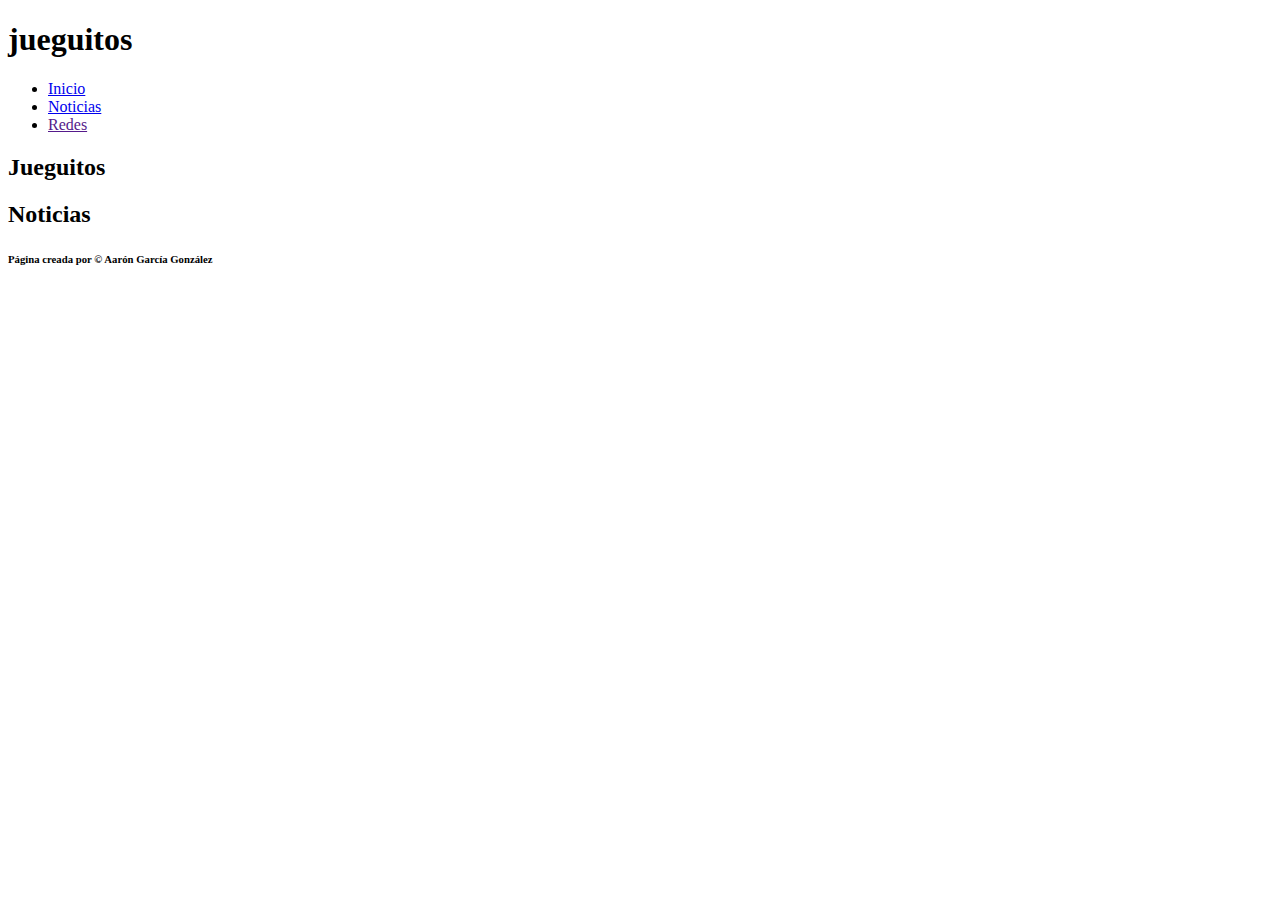
==== U7_A1_Aaron_Garcia/index.html @ e2b4d9e8 "Add files via upload" ====
<!DOCTYPE html>
<html lang="en">
<head>
    <meta charset="UTF-8">
    <meta name="viewport" content="width=device-width, initial-scale=1.0">
    <title>Document</title>
</head>
<body>
    <header>
        <h1>jueguitos</h1>
        <nav>
            <ul>
                <li><a href="#inicio">Inicio</a></li>
                <li><a href="#noticias">Noticias</a></li>
                <li><a href="">Redes</a></li>
            </ul>
        </nav>
    </header>
    <main>
        <section id="inicio">
            <h2 id="inicio">Jueguitos</h2>
        </section>
        <section>
            <h2 id="noticias">Noticias</h2>
        </section>
    </main>
    <footer>
        <h6 id="redes">Página creada por &copy; Aarón García González</h6>
        <div>
            <a href=""></a>
            <a href=""></a>
            <a href=""></a>
        </div>
    </footer>
</body>
</html>
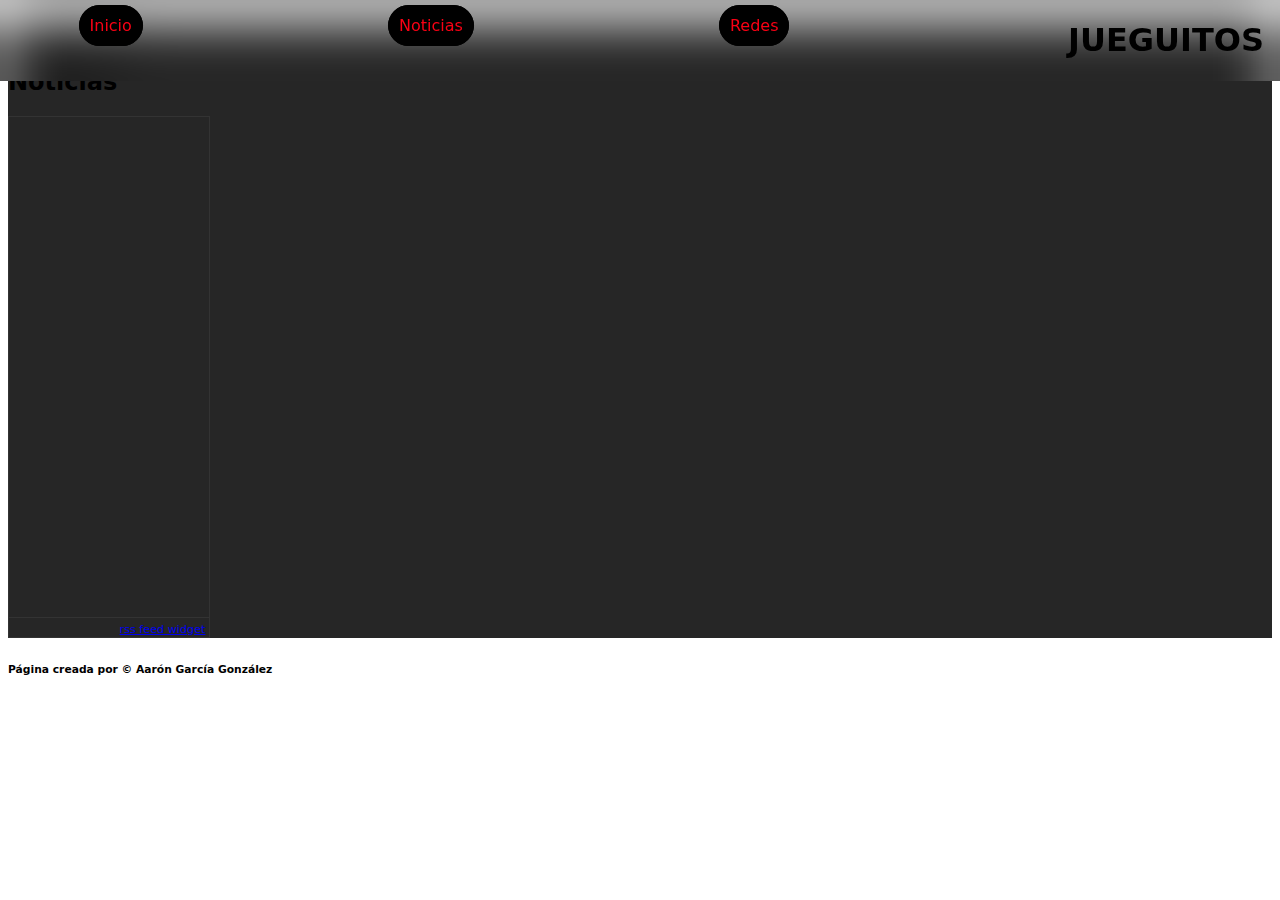
==== commit 0e5d92bc: "Changes to be committed:" ====
--- a/U7_A1_Aaron_Garcia/index.html
+++ b/U7_A1_Aaron_Garcia/index.html
@@ -1,36 +1,80 @@
 <!DOCTYPE html>
 <html lang="en">
-<head>
-    <meta charset="UTF-8">
-    <meta name="viewport" content="width=device-width, initial-scale=1.0">
+  <head>
+    <meta charset="UTF-8" />
+    <meta name="viewport" content="width=device-width, initial-scale=1.0" />
+    <link rel="stylesheet" href="./style.css">
     <title>Document</title>
-</head>
-<body>
+  </head>
+  <body>
     <header>
-        <h1>jueguitos</h1>
-        <nav>
-            <ul>
-                <li><a href="#inicio">Inicio</a></li>
-                <li><a href="#noticias">Noticias</a></li>
-                <li><a href="">Redes</a></li>
-            </ul>
-        </nav>
+      <h1>jueguitos</h1>
+      <nav>
+        <ul>
+          <li><a href="#inicio">Inicio</a></li>
+          <li><a href="#noticias">Noticias</a></li>
+          <li><a href="#redes">Redes</a></li>
+        </ul>
+      </nav>
     </header>
     <main>
-        <section id="inicio">
-            <h2 id="inicio">Jueguitos</h2>
-        </section>
-        <section>
-            <h2 id="noticias">Noticias</h2>
-        </section>
+      <section id="inicio">
+        <h2 id="inicio">Jueguitos</h2>
+      </section>
+      <section>
+        <h2 id="noticias">Noticias</h2>
+        <div
+          id="widgetmain"
+          style="
+            text-align: left;
+            overflow-y: auto;
+            overflow-x: hidden;
+            width: 200px;
+            background-color: transparent;
+            border: 1px solid #333333;"
+        >
+          <div id="rsswidget" style="height: 500px">
+            <iframe
+              src="https://www.rssfeedwidget.com/getrss.php?time=1712073415021&amp;x=https%3A%2F%2Frss.news.yahoo.com%2Frss%2Ftopstories&amp;w=200&amp;h=500&amp;bc=333333&amp;bw=1&amp;bgc=transparent&amp;m=20&amp;it=true&amp;t=(default)&amp;tc=333333&amp;ts=15&amp;tb=transparent&amp;il=true&amp;lc=0000FF&amp;ls=14&amp;lb=false&amp;id=true&amp;dc=333333&amp;ds=14&amp;idt=true&amp;dtc=284F2D&amp;dts=12"
+              border="0"
+              hspace="0"
+              vspace="0"
+              frameborder="no"
+              marginwidth="0"
+              marginheight="0"
+              style="
+                border: 0;
+                padding: 0;
+                margin: 0;
+                width: 200px;
+                height: 500px;
+              "
+              id="rssOutput"
+              >Reading RSS Feed ...</iframe
+            >
+          </div>
+          <div
+            style="
+              text-align: right;
+              margin-bottom: 0;
+              border-top: 1px solid #333333;
+            "
+            id="widgetbottom">
+            <span style="font-size: 70%"
+              ><a href="https://www.rssfeedwidget.com">rss feed widget</a
+              >&nbsp;</span
+            ><br />
+          </div>
+        </div>
+      </section>
     </main>
     <footer>
-        <h6 id="redes">Página creada por &copy; Aarón García González</h6>
-        <div>
-            <a href=""></a>
-            <a href=""></a>
-            <a href=""></a>
-        </div>
+      <h6 id="redes">Página creada por &copy; Aarón García González</h6>
+      <div>
+        <a href=""></a>
+        <a href=""></a>
+        <a href=""></a>
+      </div>
     </footer>
-</body>
-</html>+  </body>
+</html>
--- a/U7_A1_Aaron_Garcia/style.css
+++ b/U7_A1_Aaron_Garcia/style.css
@@ -0,0 +1,67 @@
+@import url('https://fonts.googleapis.com/css2?family=Roboto+Mono:ital,wght@0,100..700;1,100..700&display=swap');
+
+*{
+    font-family: system-ui, -apple-system, BlinkMacSystemFont, 'Segoe UI', Roboto, Oxygen, Ubuntu, Cantarell, 'Open Sans', 'Helvetica Neue', sans-serif;
+}
+
+header{
+    position: fixed;
+    width: 100%;
+    top: 0;
+    left: 0;
+    backdrop-filter: blur(25px);
+}
+
+header h1{
+    text-transform: uppercase;
+    display: flex;
+    justify-content: flex-end;
+    margin-right: 1rem;
+    float: right;
+}
+
+header h1 a{
+    color: red;
+    text-decoration: none;
+}
+
+header h1:hover{
+    cursor: alias;
+    text-decoration: underline;
+    scale: 1.1;
+    margin-right: 50px;
+}
+
+nav{
+    display: flex;
+    justify-content: center;
+}
+
+nav ul{
+    list-style: none;
+}
+
+nav ul li{
+    display: inline;
+    margin: 15rem 15rem 0 0;
+    border: 1px solid black;
+    background-color: black;
+    border-radius: 25px;
+    padding: 10px;
+}
+
+nav ul li a{
+    color: rgb(250, 0, 20, 70);
+    text-decoration: none;
+
+}
+
+nav ul li:hover{
+    box-shadow: -5px -5px 10px black;
+}
+
+main{
+    background-color: rgb(0, 0, 0, 85%);
+    width: 100%;
+}
+
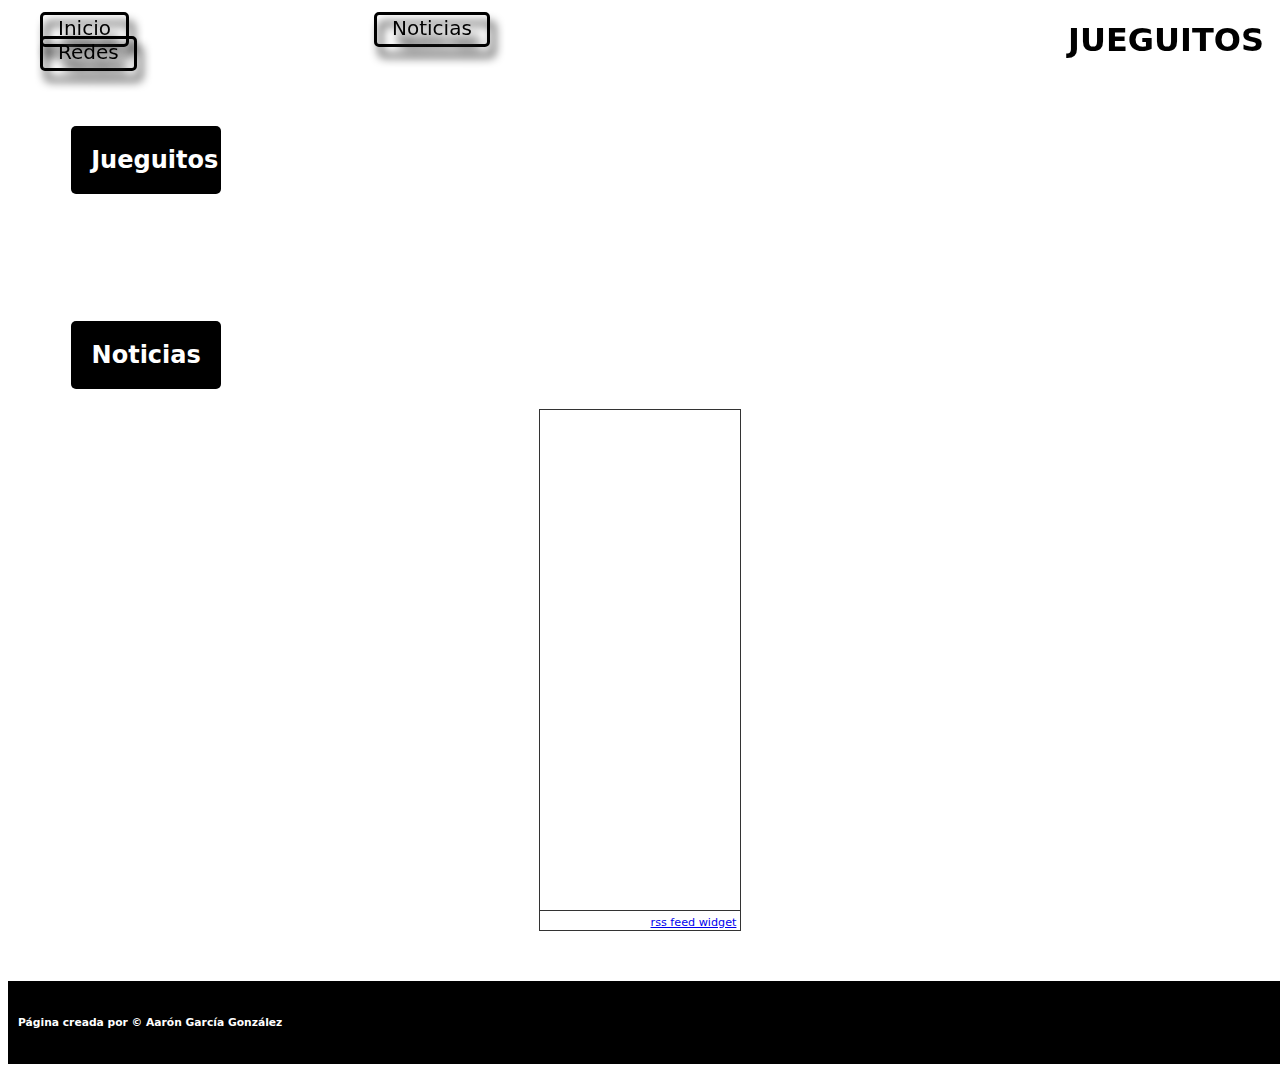
==== commit 2e8f5936: "Add files via upload" ====
--- a/U7_A1_Aaron_Garcia/index.html
+++ b/U7_A1_Aaron_Garcia/index.html
@@ -4,11 +4,11 @@
     <meta charset="UTF-8" />
     <meta name="viewport" content="width=device-width, initial-scale=1.0" />
     <link rel="stylesheet" href="./style.css">
-    <title>Document</title>
+    <title>Jueguitos</title>
   </head>
   <body>
     <header>
-      <h1>jueguitos</h1>
+      <h1><a href="./index.html">Jueguitos</a></h1>
       <nav>
         <ul>
           <li><a href="#inicio">Inicio</a></li>
@@ -21,7 +21,7 @@
       <section id="inicio">
         <h2 id="inicio">Jueguitos</h2>
       </section>
-      <section>
+      <section id="noticias">
         <h2 id="noticias">Noticias</h2>
         <div
           id="widgetmain"
@@ -43,10 +43,10 @@
               marginwidth="0"
               marginheight="0"
               style="
-                border: 0;
+                border: 5px;
                 padding: 0;
                 margin: 0;
-                width: 200px;
+                width: 50%;
                 height: 500px;
               "
               id="rssOutput"
--- a/U7_A1_Aaron_Garcia/style.css
+++ b/U7_A1_Aaron_Garcia/style.css
@@ -9,7 +9,7 @@
     width: 100%;
     top: 0;
     left: 0;
-    backdrop-filter: blur(25px);
+    backdrop-filter: blur(50px);
 }
 
 header h1{
@@ -21,7 +21,7 @@
 }
 
 header h1 a{
-    color: red;
+    color: black;
     text-decoration: none;
 }
 
@@ -44,24 +44,53 @@
 nav ul li{
     display: inline;
     margin: 15rem 15rem 0 0;
-    border: 1px solid black;
-    background-color: black;
-    border-radius: 25px;
-    padding: 10px;
+    border: 3px solid black;
+    border-radius: 5px;
+    filter: drop-shadow(5px 10px 5px);
+    padding: 5px;
 }
 
 nav ul li a{
-    color: rgb(250, 0, 20, 70);
+    color: black;
     text-decoration: none;
+    padding: 10px;
+    margin: 6px 0 5px 0;
+    font-size: 20px;
+    font-weight: 500;
+    text-shadow: 5px 5px 10px white;
+}
 
+nav ul li a:hover{
+    color: white;
 }
 
 nav ul li:hover{
-    box-shadow: -5px -5px 10px black;
+    background: black;
 }
 
-main{
-    background-color: rgb(0, 0, 0, 85%);
-    width: 100%;
+section{
+    margin-top: 10%;
 }
 
+section h2{
+    background: black;
+    color: white;
+    max-width: 110px;
+    padding: 20px;
+    text-align: center;
+    border-radius: 5px;
+    margin-left: 5%;
+}
+
+#noticias div{
+    margin: 0 auto;
+}
+
+footer{
+    background: black;
+    width: 100%;
+    bottom: 0;
+    color: white;
+    padding: 10px;
+    margin-top: 50px;
+}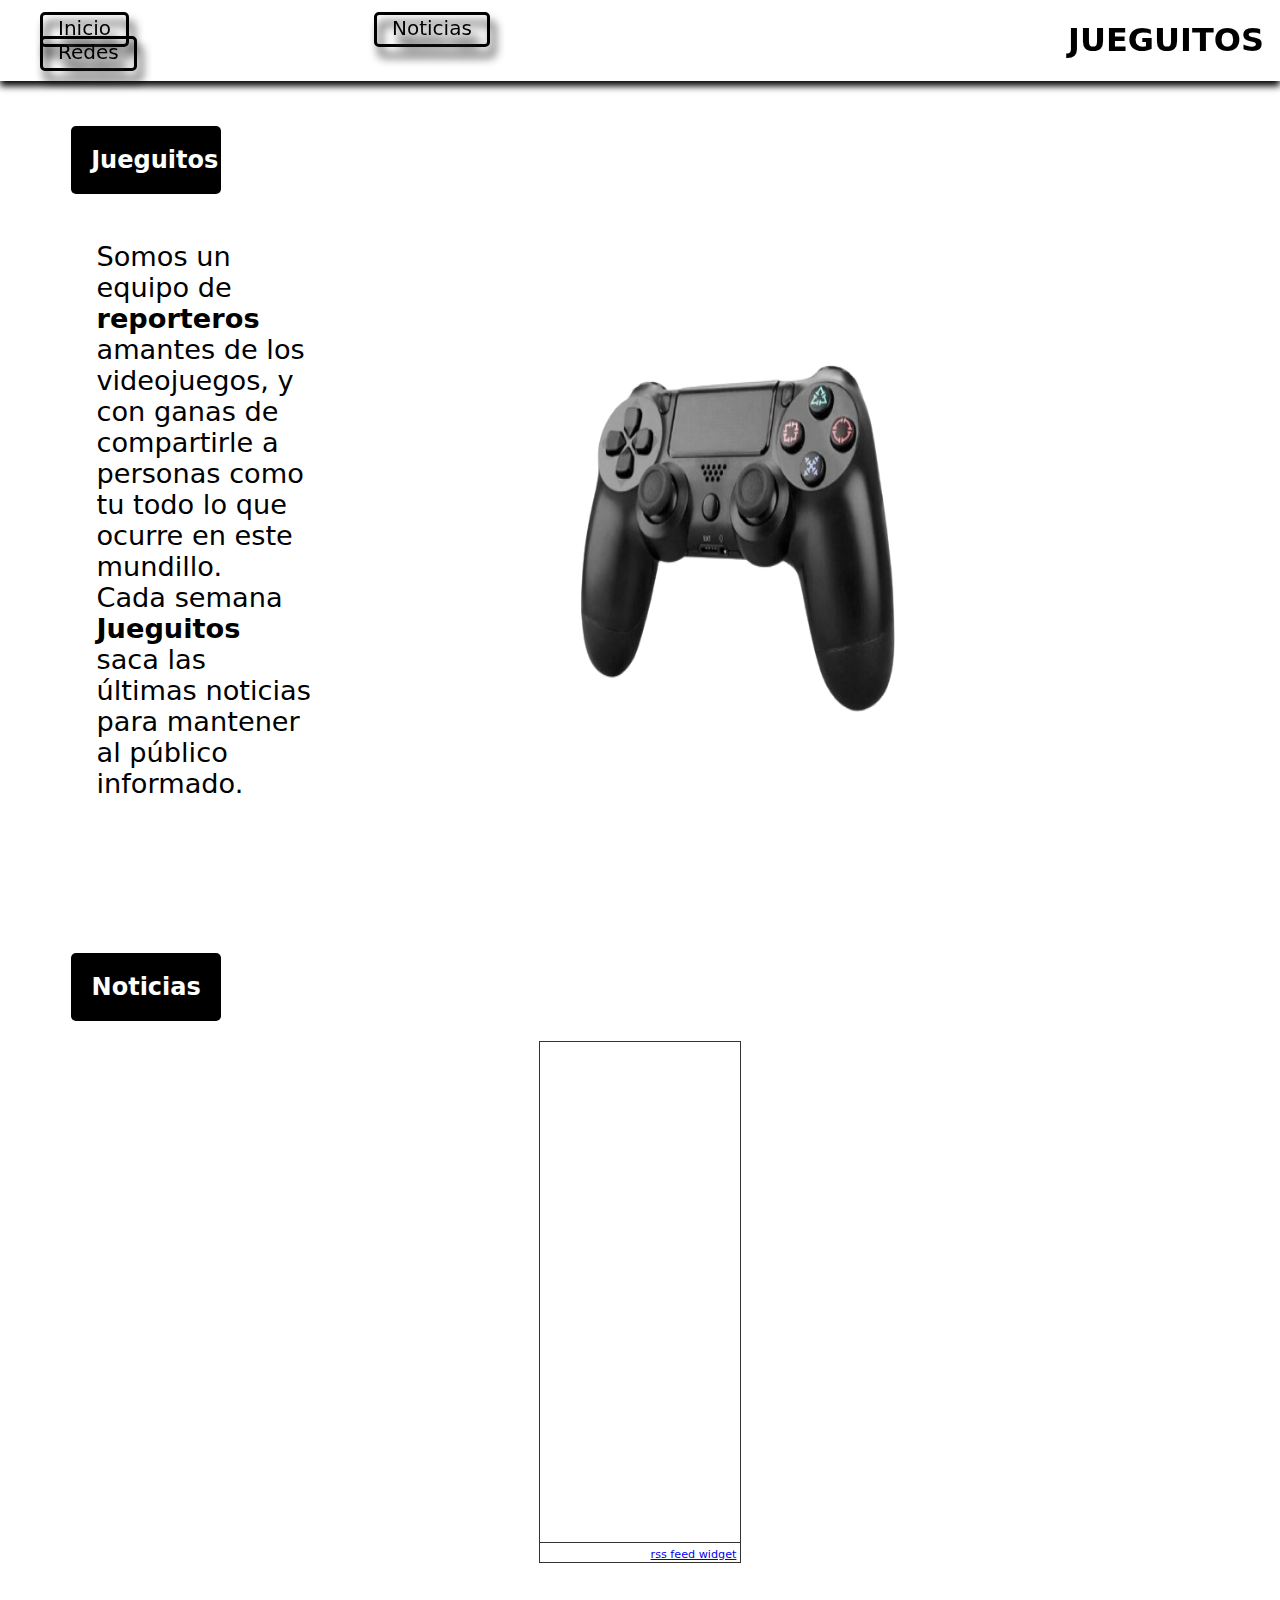
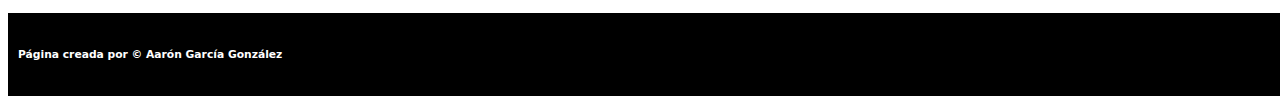
==== commit 75a48c3c: "Add files via upload" ====
--- a/U7_A1_Aaron_Garcia/index.html
+++ b/U7_A1_Aaron_Garcia/index.html
@@ -20,6 +20,19 @@
     <main>
       <section id="inicio">
         <h2 id="inicio">Jueguitos</h2>
+        <div>
+          <p>
+            Somos un equipo de <strong>reporteros</strong> 
+            amantes de los videojuegos, y con ganas de 
+            compartirle a personas como tu todo lo que ocurre 
+            en este mundillo.
+            <br>
+            Cada semana <strong>Jueguitos</strong> saca
+            las últimas noticias para mantener al público
+            informado.
+          </p>
+          <img src="./img/medias-removebg-preview.png" alt="juego">
+        </div>
       </section>
       <section id="noticias">
         <h2 id="noticias">Noticias</h2>
--- a/U7_A1_Aaron_Garcia/style.css
+++ b/U7_A1_Aaron_Garcia/style.css
@@ -10,6 +10,7 @@
     top: 0;
     left: 0;
     backdrop-filter: blur(50px);
+    box-shadow: 0 5px 7px black;
 }
 
 header h1{
@@ -72,6 +73,21 @@
     margin-top: 10%;
 }
 
+#inicio div{
+    display: flex;
+    margin: 5px 25% 5px 7%;
+}
+
+#inicio div p{
+    width: 50%;
+    font-size: 170%;
+}
+
+#inicio div img{
+    width: 50%;
+    margin-left: 25%;
+}
+
 section h2{
     background: black;
     color: white;
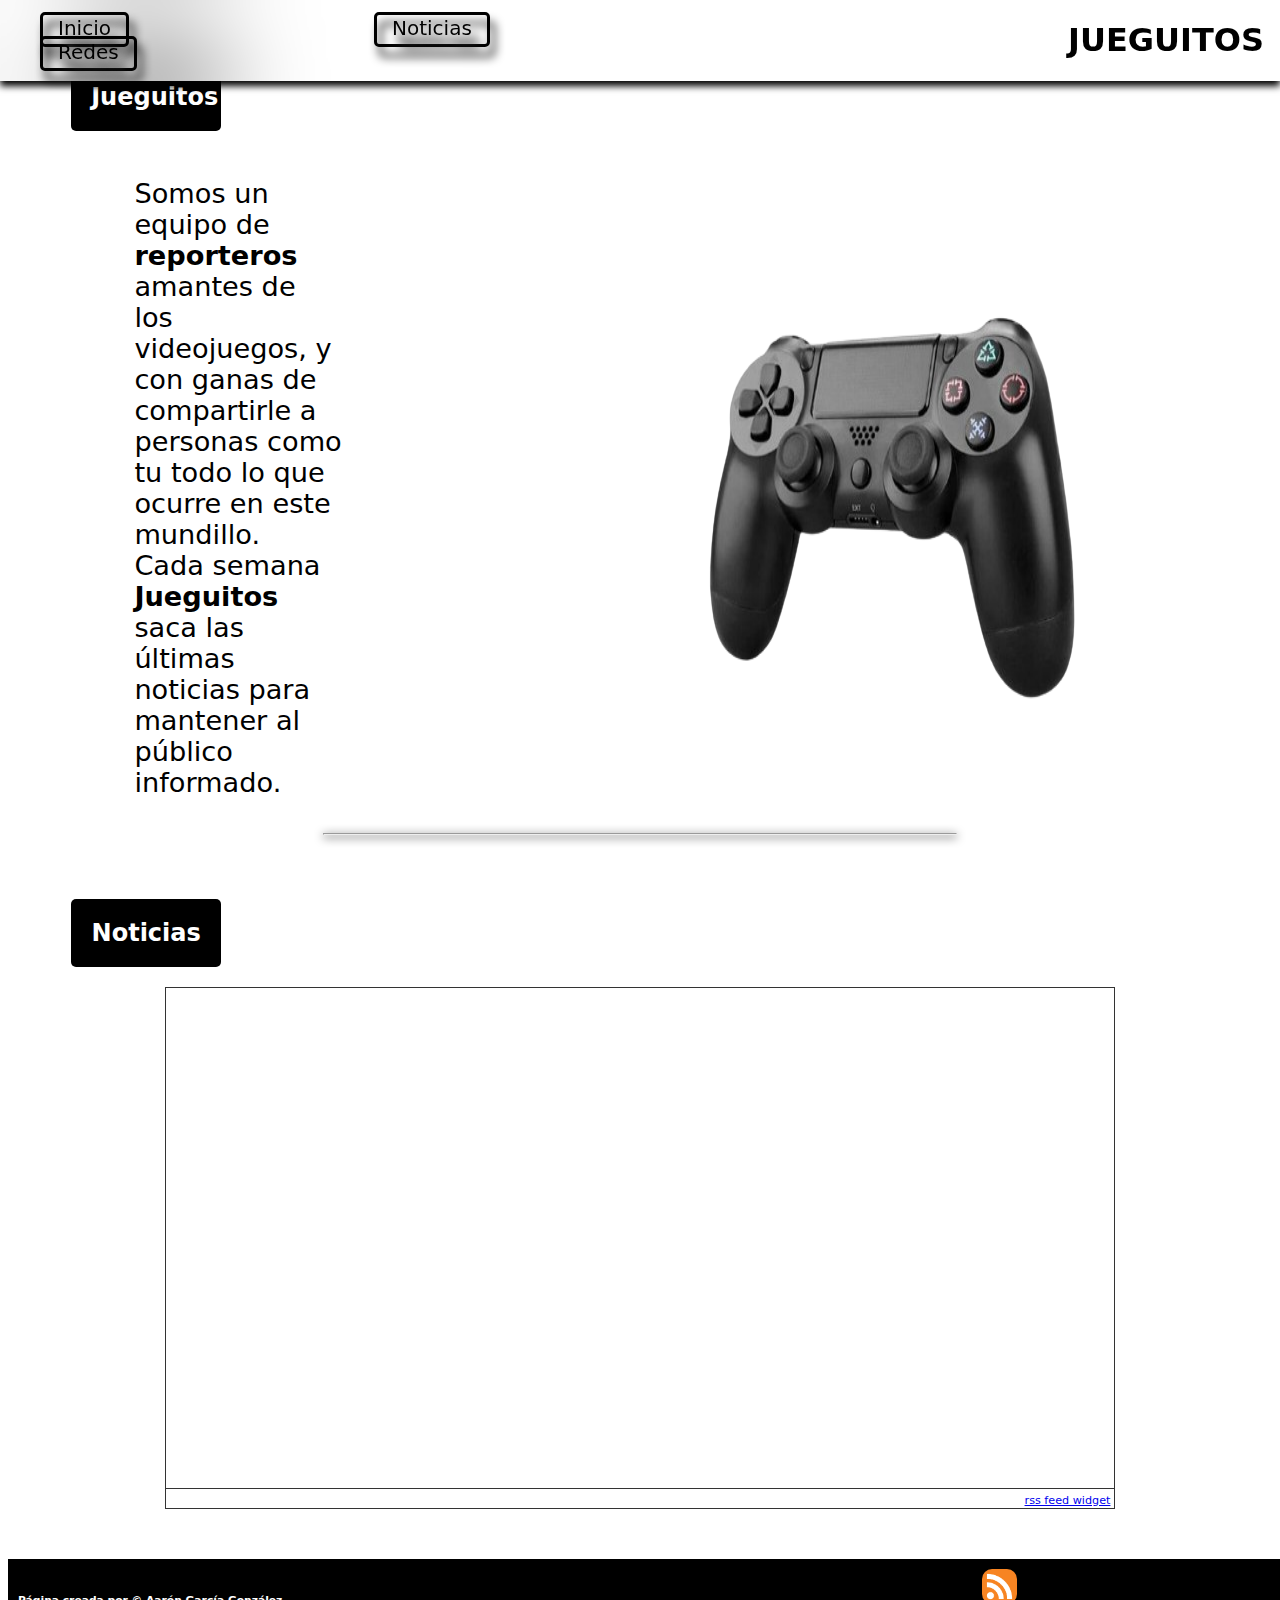
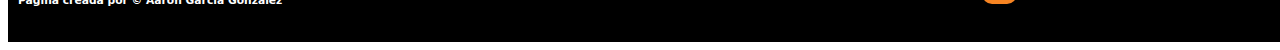
==== commit f59a20e4: "Add files via upload" ====
--- a/U7_A1_Aaron_Garcia/index.html
+++ b/U7_A1_Aaron_Garcia/index.html
@@ -34,15 +34,16 @@
           <img src="./img/medias-removebg-preview.png" alt="juego">
         </div>
       </section>
+      <hr>
       <section id="noticias">
         <h2 id="noticias">Noticias</h2>
         <div
           id="widgetmain"
           style="
-            text-align: left;
+            text-align: center;
             overflow-y: auto;
             overflow-x: hidden;
-            width: 200px;
+            width: 75%;
             background-color: transparent;
             border: 1px solid #333333;"
         >
@@ -59,7 +60,7 @@
                 border: 5px;
                 padding: 0;
                 margin: 0;
-                width: 50%;
+                width: 100%;
                 height: 500px;
               "
               id="rssOutput"
@@ -84,9 +85,7 @@
     <footer>
       <h6 id="redes">Página creada por &copy; Aarón García González</h6>
       <div>
-        <a href=""></a>
-        <a href=""></a>
-        <a href=""></a>
+        <a type="application/rss+xml" href="./funtion.xml"><img src="./img/Sin título.png" alt="rss"></a>
       </div>
     </footer>
   </body>
--- a/U7_A1_Aaron_Garcia/style.css
+++ b/U7_A1_Aaron_Garcia/style.css
@@ -70,12 +70,12 @@
 }
 
 section{
-    margin-top: 10%;
+    margin-top: 5%;
 }
 
 #inicio div{
     display: flex;
-    margin: 5px 25% 5px 7%;
+    margin: 5px 10% 5px 10%;
 }
 
 #inicio div p{
@@ -84,8 +84,8 @@
 }
 
 #inicio div img{
-    width: 50%;
-    margin-left: 25%;
+    width: 55%;
+    margin-left: 30%;
 }
 
 section h2{
@@ -102,11 +102,29 @@
     margin: 0 auto;
 }
 
+hr{
+    width: 50%;
+    box-shadow: 0 2px 10px black;
+}
+
 footer{
+    display: flex;
     background: black;
     width: 100%;
     bottom: 0;
     color: white;
     padding: 10px;
     margin-top: 50px;
+}
+
+footer a{
+    display: inline;
+    justify-content: end;
+    padding-left: 700px;
+    float: right;
+}
+
+footer a img{
+    width: 35px;
+    border-radius: 10px;
 }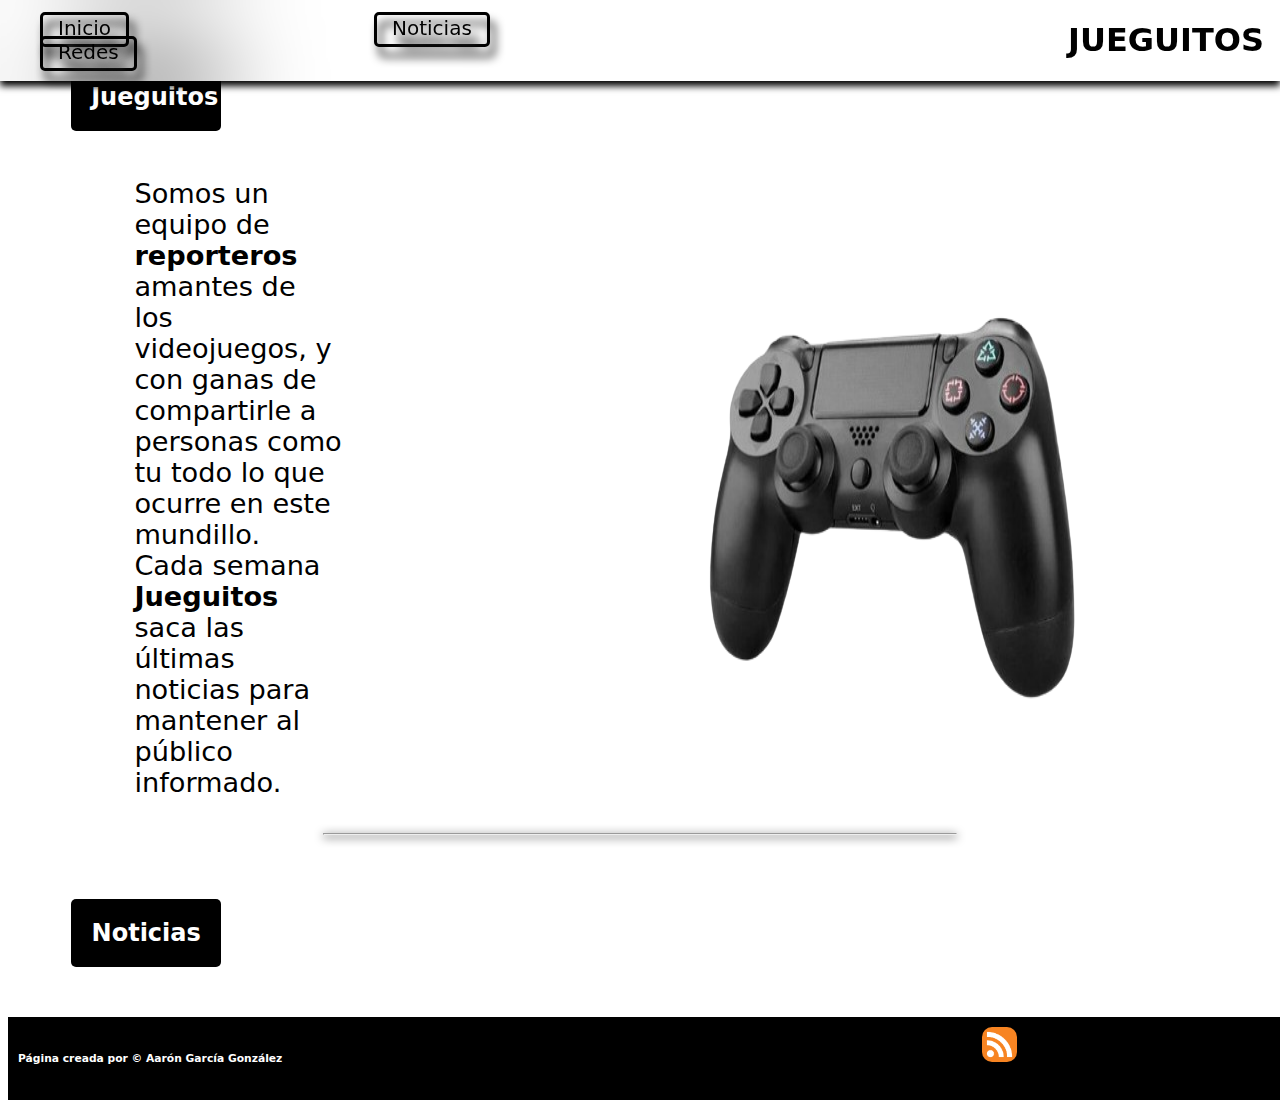
==== commit 506fd2ce: "Add files via upload" ====
--- a/U7_A1_Aaron_Garcia/index.html
+++ b/U7_A1_Aaron_Garcia/index.html
@@ -1,92 +1,56 @@
 <!DOCTYPE html>
 <html lang="en">
-  <head>
-    <meta charset="UTF-8" />
-    <meta name="viewport" content="width=device-width, initial-scale=1.0" />
-    <link rel="stylesheet" href="./style.css">
-    <title>Jueguitos</title>
-  </head>
-  <body>
-    <header>
-      <h1><a href="./index.html">Jueguitos</a></h1>
-      <nav>
-        <ul>
-          <li><a href="#inicio">Inicio</a></li>
-          <li><a href="#noticias">Noticias</a></li>
-          <li><a href="#redes">Redes</a></li>
-        </ul>
-      </nav>
-    </header>
-    <main>
-      <section id="inicio">
-        <h2 id="inicio">Jueguitos</h2>
-        <div>
-          <p>
-            Somos un equipo de <strong>reporteros</strong> 
-            amantes de los videojuegos, y con ganas de 
-            compartirle a personas como tu todo lo que ocurre 
-            en este mundillo.
-            <br>
-            Cada semana <strong>Jueguitos</strong> saca
-            las últimas noticias para mantener al público
-            informado.
-          </p>
-          <img src="./img/medias-removebg-preview.png" alt="juego">
-        </div>
-      </section>
-      <hr>
-      <section id="noticias">
-        <h2 id="noticias">Noticias</h2>
-        <div
-          id="widgetmain"
-          style="
-            text-align: center;
-            overflow-y: auto;
-            overflow-x: hidden;
-            width: 75%;
-            background-color: transparent;
-            border: 1px solid #333333;"
-        >
-          <div id="rsswidget" style="height: 500px">
-            <iframe
-              src="https://www.rssfeedwidget.com/getrss.php?time=1712073415021&amp;x=https%3A%2F%2Frss.news.yahoo.com%2Frss%2Ftopstories&amp;w=200&amp;h=500&amp;bc=333333&amp;bw=1&amp;bgc=transparent&amp;m=20&amp;it=true&amp;t=(default)&amp;tc=333333&amp;ts=15&amp;tb=transparent&amp;il=true&amp;lc=0000FF&amp;ls=14&amp;lb=false&amp;id=true&amp;dc=333333&amp;ds=14&amp;idt=true&amp;dtc=284F2D&amp;dts=12"
-              border="0"
-              hspace="0"
-              vspace="0"
-              frameborder="no"
-              marginwidth="0"
-              marginheight="0"
-              style="
-                border: 5px;
-                padding: 0;
-                margin: 0;
-                width: 100%;
-                height: 500px;
-              "
-              id="rssOutput"
-              >Reading RSS Feed ...</iframe
-            >
-          </div>
-          <div
-            style="
-              text-align: right;
-              margin-bottom: 0;
-              border-top: 1px solid #333333;
-            "
-            id="widgetbottom">
-            <span style="font-size: 70%"
-              ><a href="https://www.rssfeedwidget.com">rss feed widget</a
-              >&nbsp;</span
-            ><br />
-          </div>
-        </div>
-      </section>
-    </main>
-    <footer>
-      <h6 id="redes">Página creada por &copy; Aarón García González</h6>
+
+<head>
+  <meta charset="UTF-8" />
+  <meta name="viewport" content="width=device-width, initial-scale=1.0" />
+  <link rel="stylesheet" href="./style.css">
+  <title>Jueguitos</title>
+</head>
+
+<body>
+  <header>
+    <h1><a href="./index.html">Jueguitos</a></h1>
+    <nav>
+      <ul>
+        <li><a href="#inicio">Inicio</a></li>
+        <li><a href="#noticias">Noticias</a></li>
+        <li><a href="#redes">Redes</a></li>
+      </ul>
+    </nav>
+  </header>
+  <main>
+    <section id="inicio">
+      <h2 id="inicio">Jueguitos</h2>
       <div>
-        <a type="application/rss+xml" href="./funtion.xml"><img src="./img/Sin título.png" alt="rss"></a>
+        <p>
+          Somos un equipo de <strong>reporteros</strong>
+          amantes de los videojuegos, y con ganas de
+          compartirle a personas como tu todo lo que ocurre
+          en este mundillo.
+          <br>
+          Cada semana <strong>Jueguitos</strong> saca
+          las últimas noticias para mantener al público
+          informado.
+        </p>
+        <img src="./img/medias-removebg-preview.png" alt="juego">
       </div>
-    </footer>
-  </body>
-</html>
+    </section>
+    <hr>
+    <section id="noticias">
+      <h2 id="noticias">Noticias</h2>
+      <!-- start feedwind code -->
+      <script type="text/javascript" src="https://feed.mikle.com/js/fw-loader.js" preloader-text="Loading"
+        data-fw-param="166786/"></script> <!-- end feedwind code -->
+
+    </section>
+  </main> 
+  <footer>
+    <h6 id="redes">Página creada por &copy; Aarón García González</h6>
+    <div>
+      <a type="application/rss+xml" href="./funtion.xml"><img src="./img/Sin título.png" alt="rss"></a>
+    </div>
+  </footer>
+</body>
+
+</html>